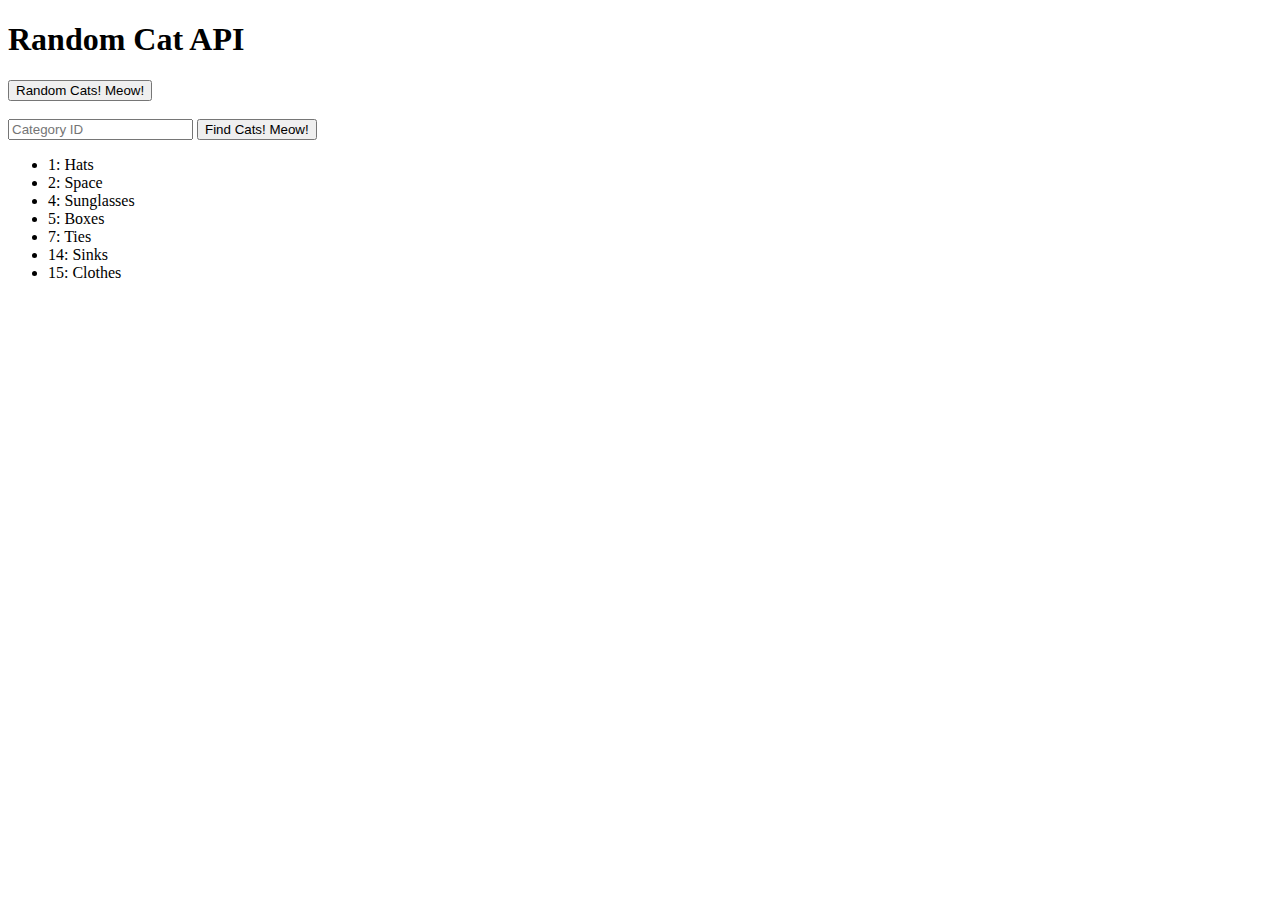
==== lib/index.html @ 474b4b4f "Used API key, finished" ====
<!DOCTYPE html>
<html>
    <head>
        <meta charset="utf-8">
        <meta http-equiv="X-UA-Compatible" content="IE=edge">
        <title>Random Cat API</title>
        <meta name="description" content="">
        <meta name="viewport" content="width=device-width, initial-scale=1">
        <link href="https://fonts.googleapis.com/css?family=Roboto" rel="stylesheet">
        <link rel="stylesheet" href="style.css">
    </head>
    <body>
        <header>
            <h1>Random Cat API</h1>
        </header>
        <main>
            <button class="randomButton">Random Cats! Meow!</button>
            <div class="randomCat"><img src="" class="randomCatImage"></div>
            <form>
                <input type="text" class="input" placeholder="Category ID">
                <button class="searchButton">Find Cats! Meow!</button>
            </form>
            <div class="category-keys">
                <!-- <h3>Categories</h3> -->
                <ul>
                    <li>1: Hats</li>
                    <li>2: Space</li>
                    <li>4: Sunglasses</li>
                    <li>5: Boxes</li>
                    <li>7: Ties</li>
                    <li>14: Sinks</li>
                    <li>15: Clothes</li>
                </ul>
            <div class="categoryCat"><img src="" class="categoryCatImage"></div>
        </main>
        <script src="script.js"></script>
    </body>
</html>
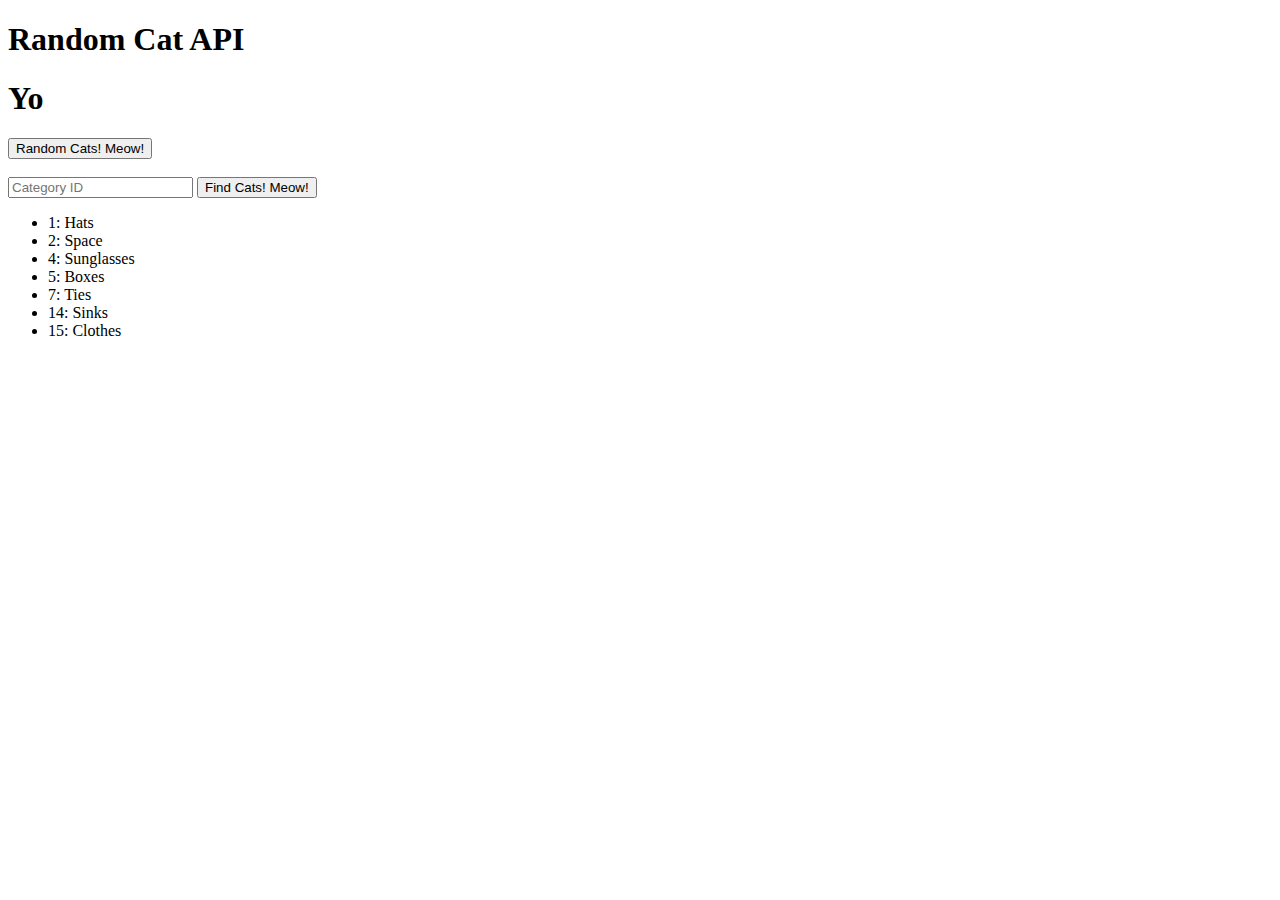
==== commit cf026f42: "cats appear from random generating cat img api" ====
--- a/lib/index.html
+++ b/lib/index.html
@@ -13,6 +13,8 @@
         <header>
             <h1>Random Cat API</h1>
         </header>
+
+        <h1> Yo </h1>
         <main>
             <button class="randomButton">Random Cats! Meow!</button>
             <div class="randomCat"><img src="" class="randomCatImage"></div>
@@ -31,6 +33,7 @@
                     <li>14: Sinks</li>
                     <li>15: Clothes</li>
                 </ul>
+            </div>
             <div class="categoryCat"><img src="" class="categoryCatImage"></div>
         </main>
         <script src="script.js"></script>
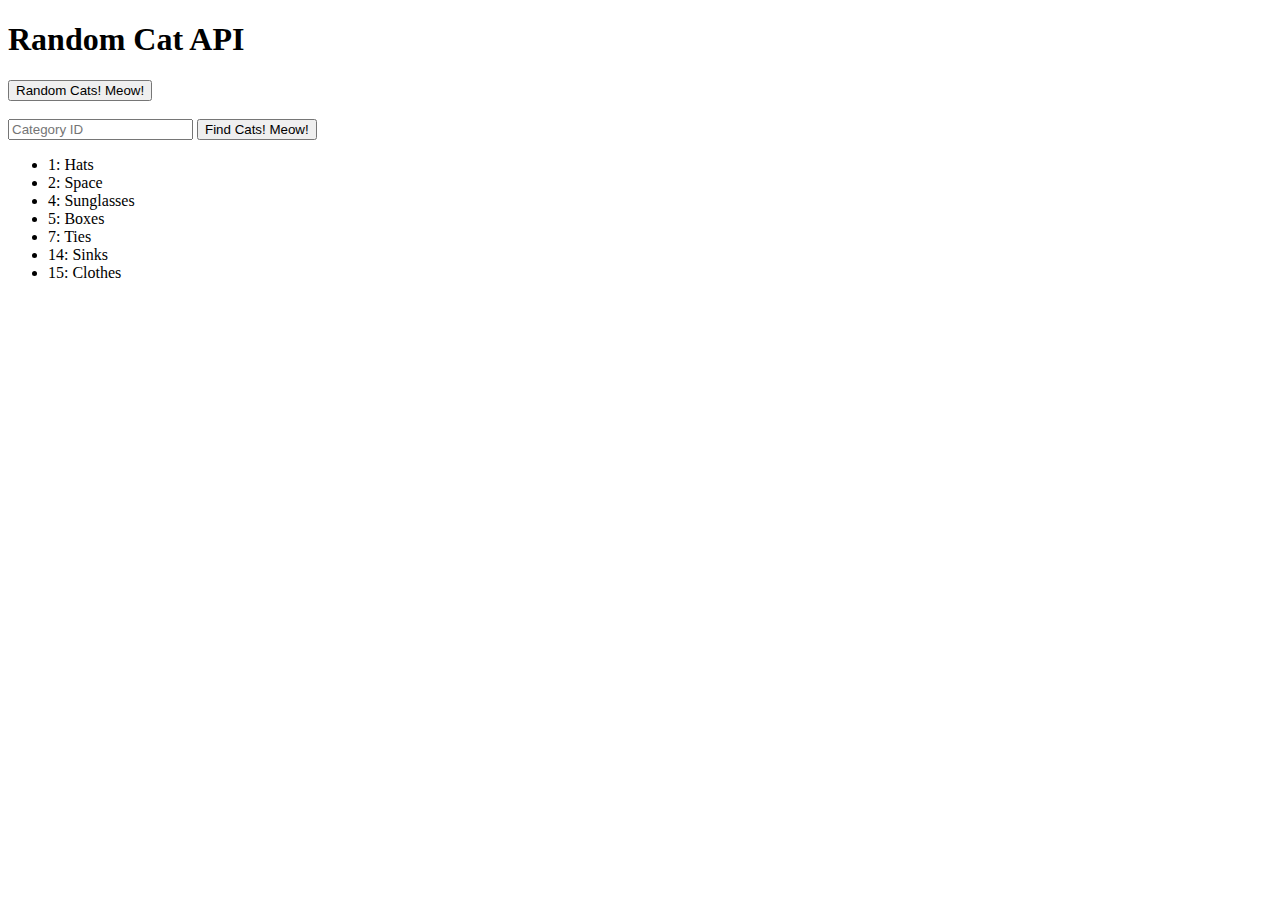
==== commit ae983484: "Xavier - Complete random_cat_sei" ====
--- a/lib/index.html
+++ b/lib/index.html
@@ -13,11 +13,9 @@
         <header>
             <h1>Random Cat API</h1>
         </header>
-
-        <h1> Yo </h1>
         <main>
-            <button class="randomButton">Random Cats! Meow!</button>
-            <div class="randomCat"><img src="" class="randomCatImage"></div>
+            <button id="randomButton">Random Cats! Meow!</button>
+            <div class="randomCat"><img src="" id="randomCatImage"></div>
             <form>
                 <input type="text" class="input" placeholder="Category ID">
                 <button class="searchButton">Find Cats! Meow!</button>
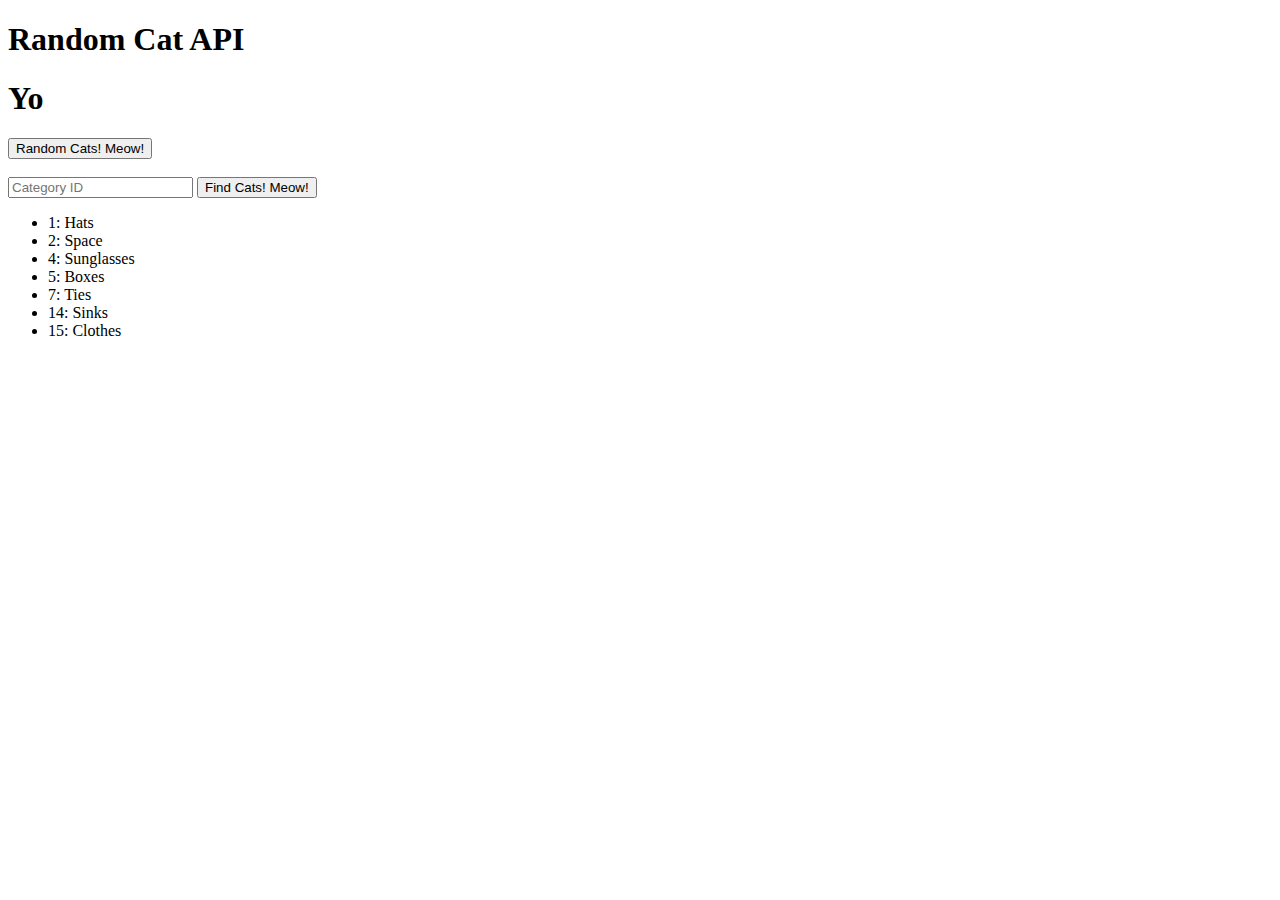
==== commit 9f89daf3: "Merge 006589ce06a0276d57a54b3005bdb50bdf24c5db into a49ea021098196267b834b517a23e7618b14e7df" ====
--- a/lib/index.html
+++ b/lib/index.html
@@ -13,9 +13,11 @@
         <header>
             <h1>Random Cat API</h1>
         </header>
+
+        <h1> Yo </h1>
         <main>
-            <button id="randomButton">Random Cats! Meow!</button>
-            <div class="randomCat"><img src="" id="randomCatImage"></div>
+            <button class="randomButton">Random Cats! Meow!</button>
+            <div class="randomCat"><img src="" class="randomCatImage"></div>
             <form>
                 <input type="text" class="input" placeholder="Category ID">
                 <button class="searchButton">Find Cats! Meow!</button>
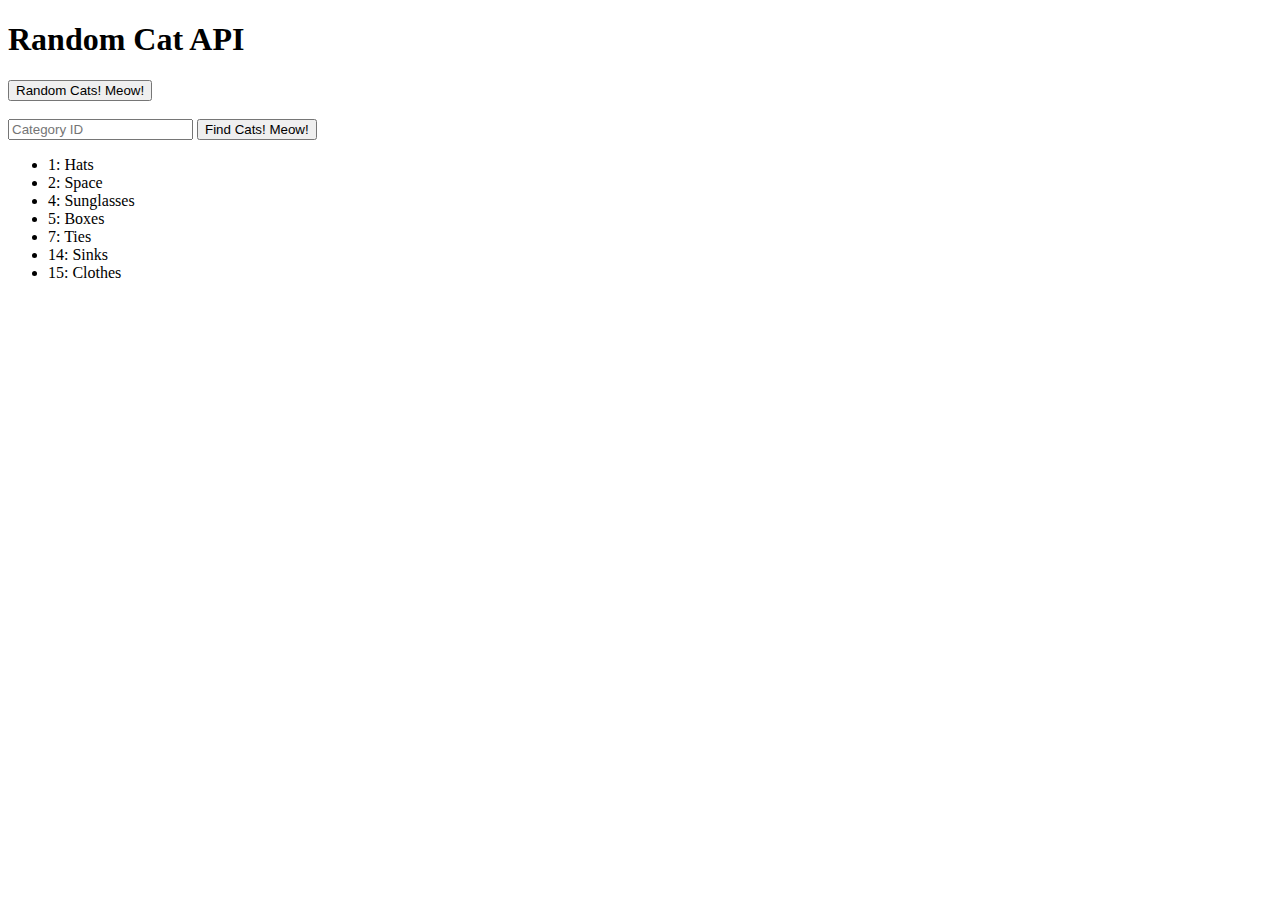
==== commit cdf6ba8c: "Merge 3ca16e1d21ff2cd130cb686a5020de551f83e7bf into a49ea021098196267b834b517a23e7618b14e7df" ====
--- a/lib/index.html
+++ b/lib/index.html
@@ -1,3 +1,4 @@
+
 <!DOCTYPE html>
 <html>
     <head>
@@ -13,8 +14,6 @@
         <header>
             <h1>Random Cat API</h1>
         </header>
-
-        <h1> Yo </h1>
         <main>
             <button class="randomButton">Random Cats! Meow!</button>
             <div class="randomCat"><img src="" class="randomCatImage"></div>
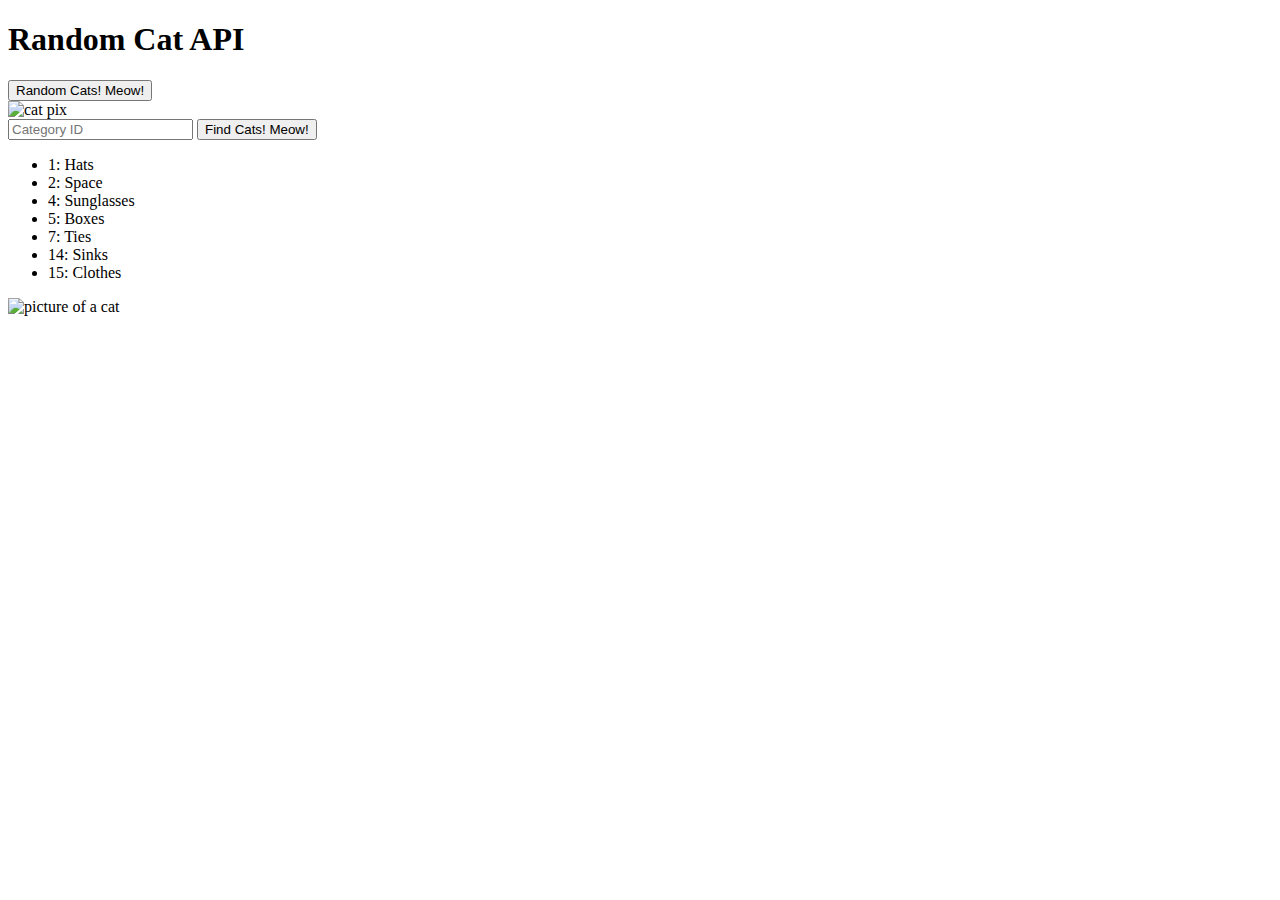
==== commit 0f8f37c9: "Gabriel Cohen Homework" ====
--- a/lib/index.html
+++ b/lib/index.html
@@ -1,4 +1,3 @@
-
 <!DOCTYPE html>
 <html>
     <head>
@@ -9,6 +8,7 @@
         <meta name="viewport" content="width=device-width, initial-scale=1">
         <link href="https://fonts.googleapis.com/css?family=Roboto" rel="stylesheet">
         <link rel="stylesheet" href="style.css">
+        <link src="./script.js" defer />
     </head>
     <body>
         <header>
@@ -16,10 +16,10 @@
         </header>
         <main>
             <button class="randomButton">Random Cats! Meow!</button>
-            <div class="randomCat"><img src="" class="randomCatImage"></div>
+            <div class="randomCat"><img alt="cat pix" src=" https://api.thecatapi.com/v1/images/search" class="randomCatImage"></div>
             <form>
                 <input type="text" class="input" placeholder="Category ID">
-                <button class="searchButton">Find Cats! Meow!</button>
+                <button class="searchButton" type="submit">Find Cats! Meow!</button>
             </form>
             <div class="category-keys">
                 <!-- <h3>Categories</h3> -->
@@ -33,8 +33,7 @@
                     <li>15: Clothes</li>
                 </ul>
             </div>
-            <div class="categoryCat"><img src="" class="categoryCatImage"></div>
+            <div class="categoryCat"><img alt="picture of a cat" class="categoryCatImage"></div>
         </main>
-        <script src="script.js"></script>
     </body>
 </html>